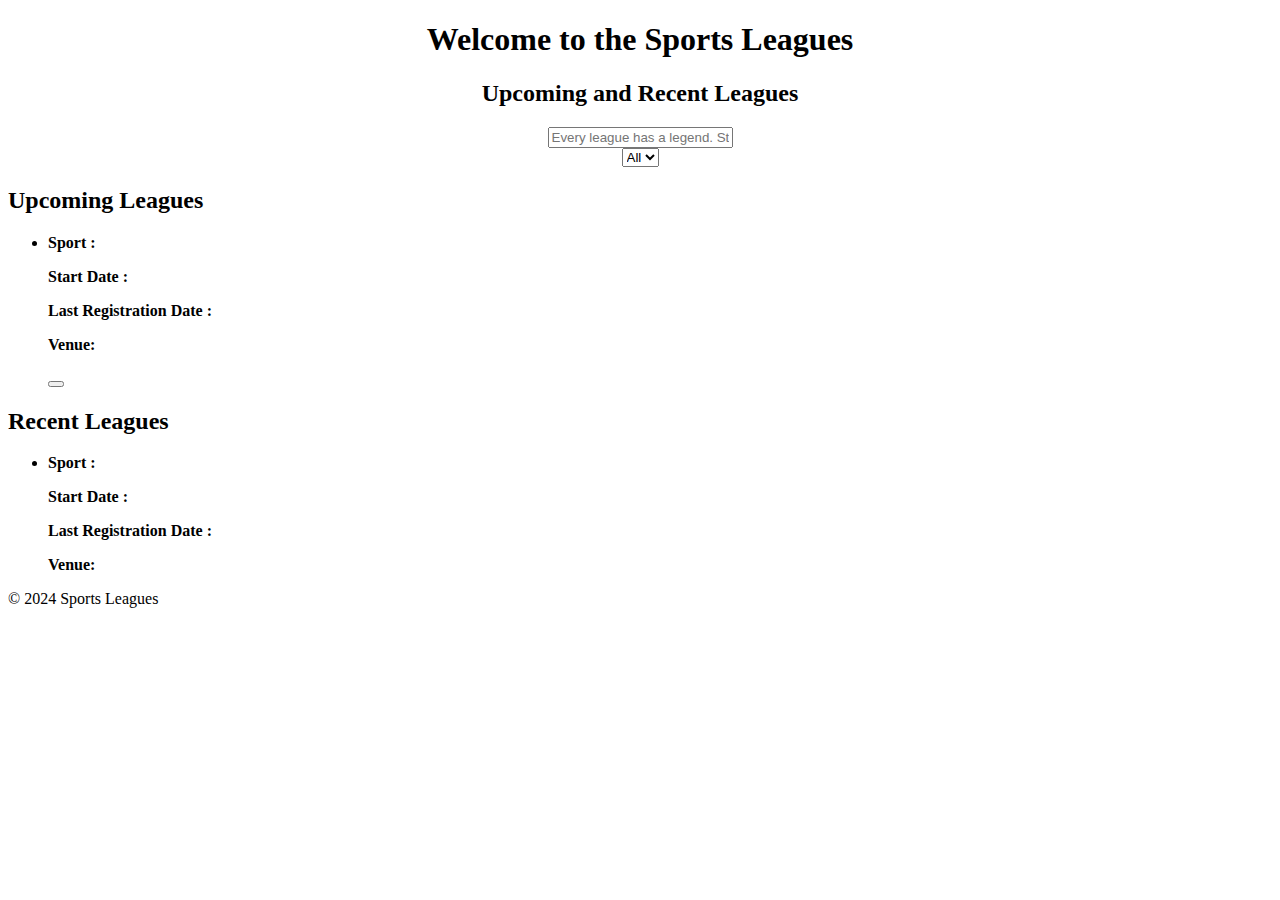
==== src/main/resources/templates/index.html @ ae657742 "Clean the code & seperate the styling into seperate stylesheet" ====
<!DOCTYPE html>
<html xmlns:th="http://www.thymeleaf.org">
<head>
    <meta charset="UTF-8">
    <meta name="viewport" content="width=device-width, initial-scale=1.0">
    <title>Leagues</title>
    <th:block th:replace="fragments/fonts :: font-links"></th:block>
    <th:block th:replace="fragments/styles :: style-links"></th:block>
    <link rel="stylesheet" th:href="@{/css/header.css}">
    <link rel="stylesheet" th:href="@{/css/index.css}">
</head>
<body>

<header th:include="fragments/header :: header">
</header>

<div id="toast-container" class="toast-container"></div>

<div style="text-align: center">
    <h1>Welcome to the Sports Leagues</h1>
    <h2>Upcoming and Recent Leagues</h2>
    <input type="text" id="search-bar" placeholder="Every league has a legend. Start your search!">
<br>
        <select id="sportFilter" class="filter">
            <option value="">All</option>
            <option th:each="sport : ${sports}" th:value="${sport}" th:text="${sport}"></option>
      <!--  <option value="Table Tennis">Table Tennis</option>
        <option value="Darts">Darts</option>
        <option value="Pool">Pool</option>-->
    </select>
</div>

<div class="container">
    <section>
        <h2>Upcoming Leagues</h2>
        <ul class="league-list">
            <li onclick th:each="league : ${upcomingLeagues}" class="league-item" th:data-sport="${league.sports}">
                <h3 th:text="${league.name}"></h3>
                <p><strong>Sport :</strong> <span th:text="${league.sports}"></span></p>
                <p><strong>Start Date :</strong>
                    <span th:text="${#temporals.format(league.schedule, 'yyyy-MM-dd HH:mm')}"></span>
                </p>
                <p><strong>Last Registration Date :</strong>
                    <span th:text="${#temporals.format(league.lastRegistrationDate, 'yyyy-MM-dd HH:mm')}"></span>
                </p>
                <p><strong>Venue:</strong> <span th:text="${league.venue != null ? league.venue : 'TBD'}" class="venue"></span></p>
<!--                <p th:text="${league.id}"></p>-->
<!--                <p th:text="${joinedLeagues}"></p>-->
                <button class="join-league-btn button"
                        th:data-joined-leagues="${joinedLeagues}"
                        th:text="#{${joinedLeagues.contains(league.id) ? 'Joined' : 'Join the league'}}"
                       th:data-league-id="${league.id}"
                       type="button" ></button>
            </li>

        </ul>

    </section>

    <section>
        <h2>Recent Leagues</h2>
        <ul class="league-list">
            <li th:each="league : ${recentLeagues}" class="league-item" th:data-sport="${league.sports}">
                <h3 th:text="${league.name}"></h3>
                <p><strong>Sport :</strong> <span th:text="${league.sports}"></span></p>
                <p><strong>Start Date :</strong>
                    <span th:text="${#temporals.format(league.schedule, 'yyyy-MM-dd HH:mm')}"></span>
                </p>
                <p><strong>Last Registration Date :</strong>
                    <span th:text="${#temporals.format(league.lastRegistrationDate, 'yyyy-MM-dd HH:mm')}"></span>
                </p>
                <p><strong>Venue:</strong> <span th:text="${league.venue != null ? league.venue : 'TBD'}" class="venue"></span></p>
            </li>
        </ul>
    </section>

</div>

<footer class="footer">
    <p>&copy; 2024 Sports Leagues</p>
</footer>

<script>
    document.addEventListener('DOMContentLoaded', () => {
        const userId = [[${userId}]]; // Ensure that 'userId' is passed properly from the backend
        const searchBar = document.getElementById("search-bar");
        const sportFilter = document.getElementById("sportFilter");

        const filterLeagues = () => {
            const searchFilter = searchBar.value.toLowerCase();
            const selectedSport = sportFilter.value.toLowerCase();

            document.querySelectorAll(".league-item").forEach((item) => {
                const name = item.querySelector("h3").textContent.toLowerCase();
                const sport = item.getAttribute("data-sport").toLowerCase();

                const matchesSearch = name.includes(searchFilter);
                const matchesSport = selectedSport === "" || sport.includes(selectedSport);

                item.style.display = matchesSearch && matchesSport ? "block" : "none";
            });
        };

        function showToast(message, type = "success") {
            const toastContainer = document.getElementById("toast-container");

            const toast = document.createElement("div");
            toast.className = `toast ${type}`;
            toast.textContent = message;

            toastContainer.appendChild(toast);

            setTimeout(() => {
                toast.classList.add("hidden");
                setTimeout(() => {
                    toast.remove();
                }, 300);
            }, 3000);
        }
        document.querySelectorAll(".join-league-btn").forEach((button) => {
            const joinedLeagues = button.getAttribute("data-joined-leagues");
            const leagueId = button.getAttribute("data-league-id");

            if (joinedLeagues.includes(leagueId)) {
                button.innerHTML = "Joined";
                button.disabled = true;
            } else {
                button.innerHTML = "Join the League";
                button.disabled = false;
            }

            button.addEventListener("click", () => {
                console.log("Button state: " + button.textContent);

                fetch("/register?userId=" + userId + "&leagueId=" + leagueId, {
                    method: "GET", // Need to learn on why post mapping didn't work
                    headers: {
                        "Content-Type": "application/x-www-form-urlencoded"
                    }
                })
                    .then(async response => {
                        if (response.ok) {
                            return await response.text();
                        } else {
                            const errorMessage = await response.text(); // Parse error message from the server
                            throw new Error(errorMessage);
                        }
                    })
                    .then(() => {
                        button.innerHTML = "Joined";
                        button.disabled = true;
                        showToast("Successfully joined the league", "success")

                    })
                    .catch(error => {
                        console.error(error);
                        showToast(error.message, "error")
                    });
            });
        });
        document.querySelectorAll(".league-item").forEach((item) => {
            const leagueId = item.querySelector(".join-league-btn").getAttribute("data-league-id");

            // Add click event listener to each league item
            item.addEventListener("click", (event) => {
                // Ignore clicks on the "Join" button within the item
                if (event.target.tagName.toLowerCase() !== "button") {
                    // Navigate to the league page
                    window.location.href = `/match?leagueId=${leagueId}`;

                }
            });
        });



        searchBar.addEventListener("input", filterLeagues);
        sportFilter.addEventListener("change", filterLeagues);
    });

</script>



</body>
</html>
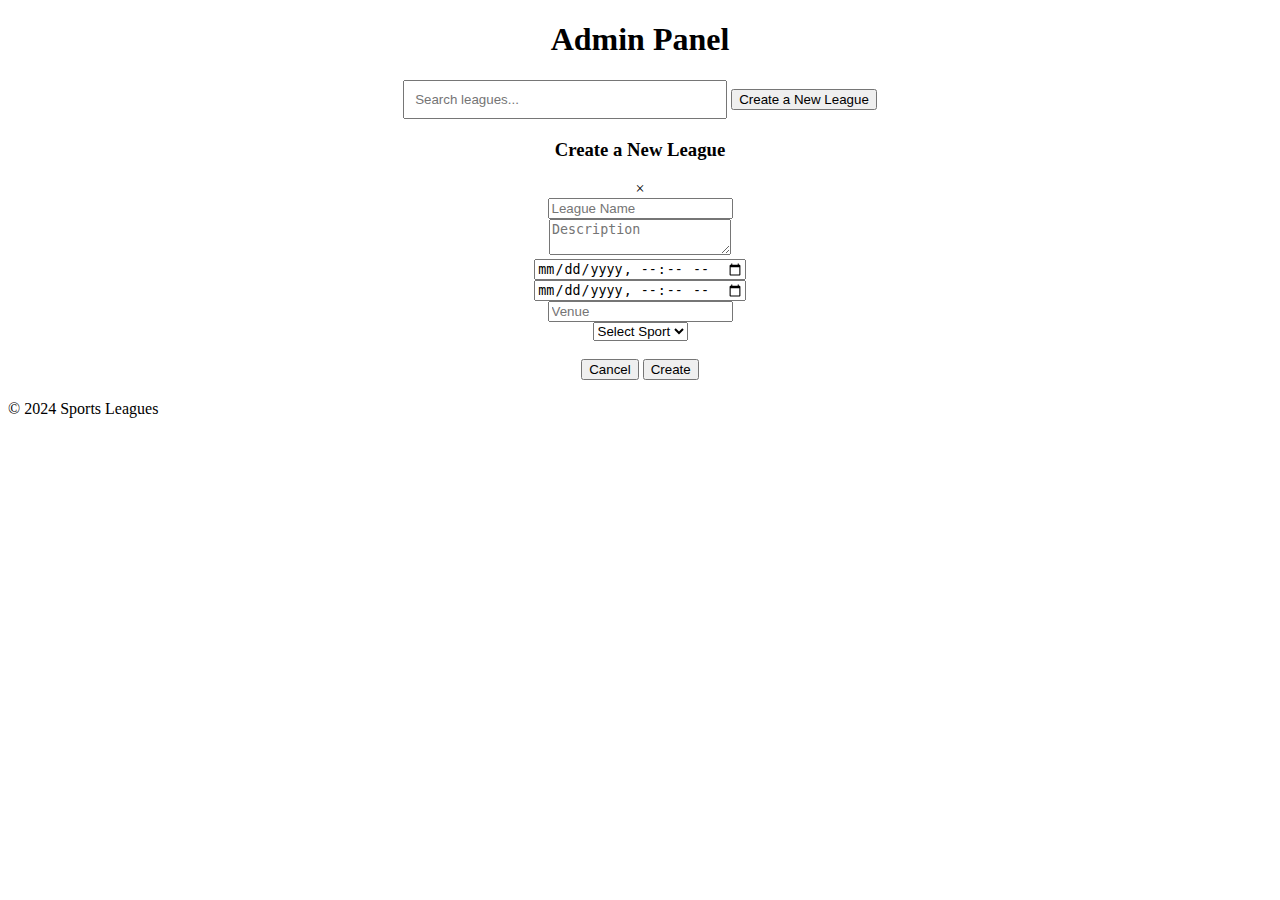
==== commit 8b69d83a: "Add create new league modal" ====
--- a/src/main/resources/templates/index.html
+++ b/src/main/resources/templates/index.html
@@ -3,77 +3,64 @@
 <head>
     <meta charset="UTF-8">
     <meta name="viewport" content="width=device-width, initial-scale=1.0">
-    <title>Leagues</title>
+    <title>Admin Panel - Sports Leagues</title>
     <th:block th:replace="fragments/fonts :: font-links"></th:block>
     <th:block th:replace="fragments/styles :: style-links"></th:block>
-    <link rel="stylesheet" th:href="@{/css/header.css}">
-    <link rel="stylesheet" th:href="@{/css/index.css}">
+    <link rel="stylesheet" th:href="@{/css/admin.css}">
+    <style>
+        /* Modal Styles */
+
+    </style>
 </head>
 <body>
 
-<header th:include="fragments/header :: header">
-</header>
+<header th:include="fragments/header :: header"></header>
 
-<div id="toast-container" class="toast-container"></div>
+<div style="margin: 20px auto; text-align: center;">
+    <h1>Admin Panel</h1>
 
-<div style="text-align: center">
-    <h1>Welcome to the Sports Leagues</h1>
-    <h2>Upcoming and Recent Leagues</h2>
-    <input type="text" id="search-bar" placeholder="Every league has a legend. Start your search!">
-<br>
-        <select id="sportFilter" class="filter">
-            <option value="">All</option>
-            <option th:each="sport : ${sports}" th:value="${sport}" th:text="${sport}"></option>
-      <!--  <option value="Table Tennis">Table Tennis</option>
-        <option value="Darts">Darts</option>
-        <option value="Pool">Pool</option>-->
-    </select>
-</div>
+    <!-- Search Input and Create Button -->
+    <div style="margin-bottom: 20px;">
+        <input type="text" placeholder="Search leagues..." style="width: 300px; padding: 10px;">
+        <button id="openModalBtn" class="button button-primary">Create a New League</button>
+    </div>
 
-<div class="container">
-    <section>
-        <h2>Upcoming Leagues</h2>
-        <ul class="league-list">
-            <li onclick th:each="league : ${upcomingLeagues}" class="league-item" th:data-sport="${league.sports}">
-                <h3 th:text="${league.name}"></h3>
-                <p><strong>Sport :</strong> <span th:text="${league.sports}"></span></p>
-                <p><strong>Start Date :</strong>
-                    <span th:text="${#temporals.format(league.schedule, 'yyyy-MM-dd HH:mm')}"></span>
-                </p>
-                <p><strong>Last Registration Date :</strong>
-                    <span th:text="${#temporals.format(league.lastRegistrationDate, 'yyyy-MM-dd HH:mm')}"></span>
-                </p>
-                <p><strong>Venue:</strong> <span th:text="${league.venue != null ? league.venue : 'TBD'}" class="venue"></span></p>
-<!--                <p th:text="${league.id}"></p>-->
-<!--                <p th:text="${joinedLeagues}"></p>-->
-                <button class="join-league-btn button"
-                        th:data-joined-leagues="${joinedLeagues}"
-                        th:text="#{${joinedLeagues.contains(league.id) ? 'Joined' : 'Join the league'}}"
-                       th:data-league-id="${league.id}"
-                       type="button" ></button>
-            </li>
-
-        </ul>
-
-    </section>
-
-    <section>
-        <h2>Recent Leagues</h2>
-        <ul class="league-list">
-            <li th:each="league : ${recentLeagues}" class="league-item" th:data-sport="${league.sports}">
-                <h3 th:text="${league.name}"></h3>
-                <p><strong>Sport :</strong> <span th:text="${league.sports}"></span></p>
-                <p><strong>Start Date :</strong>
-                    <span th:text="${#temporals.format(league.schedule, 'yyyy-MM-dd HH:mm')}"></span>
-                </p>
-                <p><strong>Last Registration Date :</strong>
-                    <span th:text="${#temporals.format(league.lastRegistrationDate, 'yyyy-MM-dd HH:mm')}"></span>
-                </p>
-                <p><strong>Venue:</strong> <span th:text="${league.venue != null ? league.venue : 'TBD'}" class="venue"></span></p>
-            </li>
-        </ul>
-    </section>
-
+    <!-- Modal for League Creation -->
+    <div id="createLeagueModal" class="modal">
+        <div class="modal-content">
+            <div class="modal-header">
+                <h3>Create a New League</h3>
+                <span class="close" id="closeModalBtn">&times;</span>
+            </div>
+            <form action="/leagues/create" method="post" id="modal-create-league-form" novalidate>
+                <input type="text" name="name" id="modal-name" placeholder="League Name" required>
+                <span id="modal-nameError" class="error-message"></span>
+                <br>
+                <textarea name="description" id="modal-description" placeholder="Description" required></textarea>
+                <span id="modal-descriptionError" class="error-message"></span>
+                <br>
+                <input type="datetime-local" name="startDate" id="modal-startDate" required>
+                <span id="modal-startDateError" class="error-message"></span>
+                <br>
+                <input type="datetime-local" name="lastRegistrationDate" id="modal-lastRegistrationDate" required>
+                <span id="modal-lastRegistrationDateError" class="error-message"></span>
+                <br>
+                <input type="text" name="venue" id="modal-venue" placeholder="Venue" required>
+                <span id="modal-venueError" class="error-message"></span>
+                <br>
+                <select name="sports" id="modal-sports" required>
+                    <option value="">Select Sport</option>
+                    <option th:each="sport : ${sports}" th:value="${sport}" th:text="${sport}"></option>
+                </select>
+                <span id="modal-sportsError" class="error-message"></span>
+                <br><br>
+                <div class="modal-footer">
+                    <button type="button" id="closeModalBtnFooter" class="button button-danger">Cancel</button>
+                    <button type="submit" class="button button-primary">Create</button>
+                </div>
+            </form>
+        </div>
+    </div>
 </div>
 
 <footer class="footer">
@@ -81,106 +68,56 @@
 </footer>
 
 <script>
-    document.addEventListener('DOMContentLoaded', () => {
-        const userId = [[${userId}]]; // Ensure that 'userId' is passed properly from the backend
-        const searchBar = document.getElementById("search-bar");
-        const sportFilter = document.getElementById("sportFilter");
+    document.addEventListener("DOMContentLoaded", () => {
+        // Modal logic
+        const modal = document.getElementById("createLeagueModal");
+        const openModalBtn = document.getElementById("openModalBtn");
+        const closeModalBtns = [document.getElementById("closeModalBtn"), document.getElementById("closeModalBtnFooter")];
 
-        const filterLeagues = () => {
-            const searchFilter = searchBar.value.toLowerCase();
-            const selectedSport = sportFilter.value.toLowerCase();
+        // Open modal
+        openModalBtn.addEventListener("click", () => {
+            modal.style.display = "block";
+        });
 
-            document.querySelectorAll(".league-item").forEach((item) => {
-                const name = item.querySelector("h3").textContent.toLowerCase();
-                const sport = item.getAttribute("data-sport").toLowerCase();
-
-                const matchesSearch = name.includes(searchFilter);
-                const matchesSport = selectedSport === "" || sport.includes(selectedSport);
-
-                item.style.display = matchesSearch && matchesSport ? "block" : "none";
-            });
-        };
-
-        function showToast(message, type = "success") {
-            const toastContainer = document.getElementById("toast-container");
-
-            const toast = document.createElement("div");
-            toast.className = `toast ${type}`;
-            toast.textContent = message;
-
-            toastContainer.appendChild(toast);
-
-            setTimeout(() => {
-                toast.classList.add("hidden");
-                setTimeout(() => {
-                    toast.remove();
-                }, 300);
-            }, 3000);
-        }
-        document.querySelectorAll(".join-league-btn").forEach((button) => {
-            const joinedLeagues = button.getAttribute("data-joined-leagues");
-            const leagueId = button.getAttribute("data-league-id");
-
-            if (joinedLeagues.includes(leagueId)) {
-                button.innerHTML = "Joined";
-                button.disabled = true;
-            } else {
-                button.innerHTML = "Join the League";
-                button.disabled = false;
-            }
-
-            button.addEventListener("click", () => {
-                console.log("Button state: " + button.textContent);
-
-                fetch("/register?userId=" + userId + "&leagueId=" + leagueId, {
-                    method: "GET", // Need to learn on why post mapping didn't work
-                    headers: {
-                        "Content-Type": "application/x-www-form-urlencoded"
-                    }
-                })
-                    .then(async response => {
-                        if (response.ok) {
-                            return await response.text();
-                        } else {
-                            const errorMessage = await response.text(); // Parse error message from the server
-                            throw new Error(errorMessage);
-                        }
-                    })
-                    .then(() => {
-                        button.innerHTML = "Joined";
-                        button.disabled = true;
-                        showToast("Successfully joined the league", "success")
-
-                    })
-                    .catch(error => {
-                        console.error(error);
-                        showToast(error.message, "error")
-                    });
-            });
-        });
-        document.querySelectorAll(".league-item").forEach((item) => {
-            const leagueId = item.querySelector(".join-league-btn").getAttribute("data-league-id");
-
-            // Add click event listener to each league item
-            item.addEventListener("click", (event) => {
-                // Ignore clicks on the "Join" button within the item
-                if (event.target.tagName.toLowerCase() !== "button") {
-                    // Navigate to the league page
-                    window.location.href = `/match?leagueId=${leagueId}`;
-
-                }
+        // Close modal
+        closeModalBtns.forEach(btn => {
+            btn.addEventListener("click", () => {
+                modal.style.display = "none";
             });
         });
 
+        // Close modal when clicking outside content
+        window.addEventListener("click", (event) => {
+            if (event.target === modal) {
+                modal.style.display = "none";
+            }
+        });
 
+        // Client-side validation for the modal form
+        const modalForm = document.getElementById("modal-create-league-form");
+        const modalFields = ["modal-name", "modal-description", "modal-startDate", "modal-lastRegistrationDate", "modal-venue", "modal-sports"];
 
-        searchBar.addEventListener("input", filterLeagues);
-        sportFilter.addEventListener("change", filterLeagues);
+        modalForm.addEventListener("submit", (event) => {
+            let valid = true;
+
+            modalFields.forEach((field) => {
+                const input = document.getElementById(field);
+                const error = document.getElementById(`${field}Error`);
+
+                if (!input.value.trim()) {
+                    error.textContent = `${field.replace(/modal-/, '').replace(/([A-Z])/g, ' $1')} is required.`;
+                    valid = false;
+                } else {
+                    error.textContent = "";
+                }
+            });
+
+            if (!valid) {
+                event.preventDefault();
+            }
+        });
     });
-
 </script>
-
-
 
 </body>
 </html>
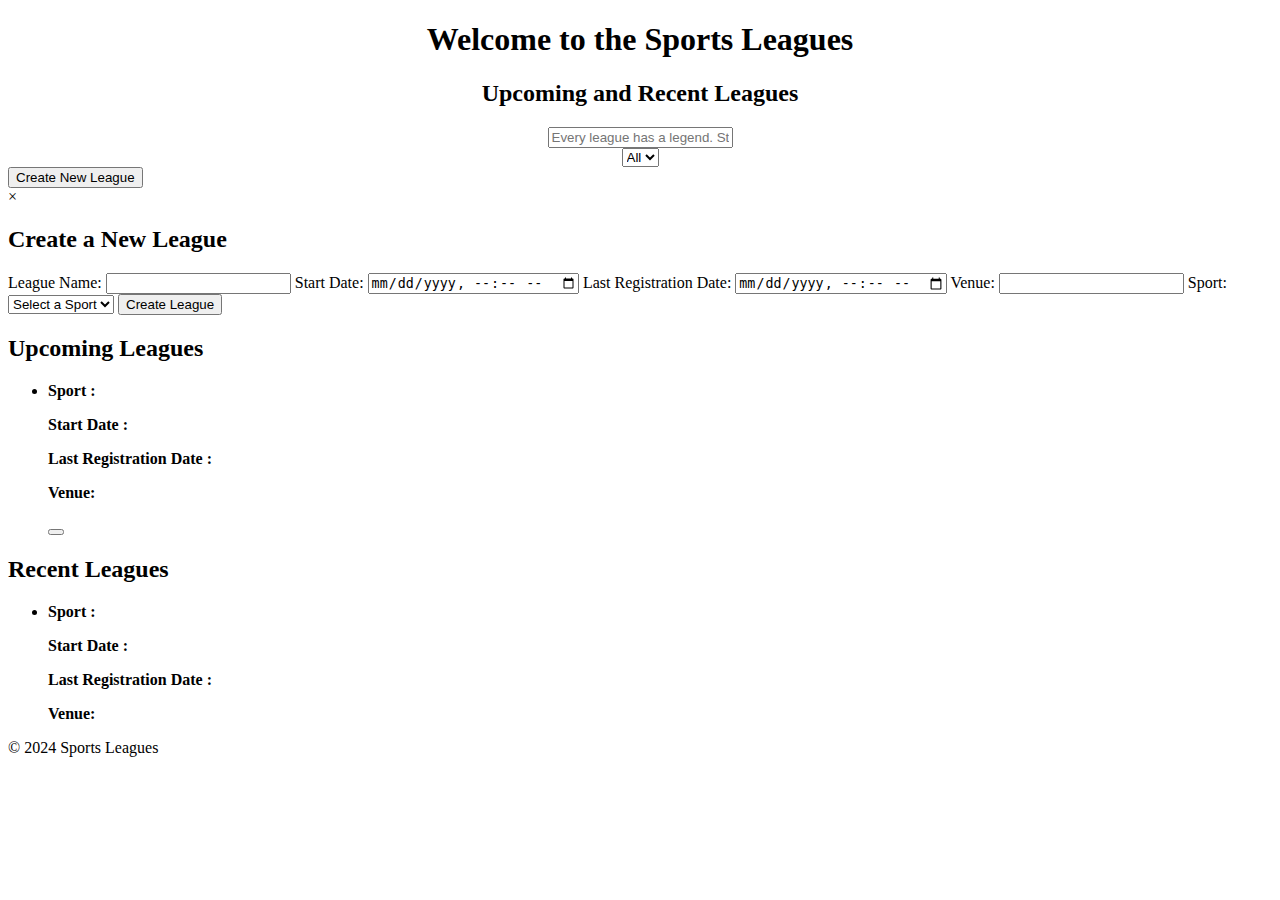
==== commit 3def3194: "Add create league feature" ====
--- a/src/main/resources/templates/index.html
+++ b/src/main/resources/templates/index.html
@@ -3,64 +3,107 @@
 <head>
     <meta charset="UTF-8">
     <meta name="viewport" content="width=device-width, initial-scale=1.0">
-    <title>Admin Panel - Sports Leagues</title>
+    <title>Leagues</title>
     <th:block th:replace="fragments/fonts :: font-links"></th:block>
     <th:block th:replace="fragments/styles :: style-links"></th:block>
-    <link rel="stylesheet" th:href="@{/css/admin.css}">
-    <style>
-        /* Modal Styles */
-
-    </style>
+    <link rel="stylesheet" th:href="@{/css/header.css}">
+    <link rel="stylesheet" th:href="@{/css/index.css}">
 </head>
 <body>
 
-<header th:include="fragments/header :: header"></header>
-
-<div style="margin: 20px auto; text-align: center;">
-    <h1>Admin Panel</h1>
-
-    <!-- Search Input and Create Button -->
-    <div style="margin-bottom: 20px;">
-        <input type="text" placeholder="Search leagues..." style="width: 300px; padding: 10px;">
-        <button id="openModalBtn" class="button button-primary">Create a New League</button>
+<header th:include="fragments/header :: header">
+</header>
+
+<div id="toast-container" class="toast-container"></div>
+
+<div style="text-align: center">
+    <h1>Welcome to the Sports Leagues</h1>
+    <h2>Upcoming and Recent Leagues</h2>
+    <input type="text" id="search-bar" placeholder="Every league has a legend. Start your search!">
+    <br>
+    <select id="sportFilter" class="filter">
+        <option value="">All</option>
+        <option th:each="sport : ${sports}" th:value="${sport}" th:text="${sport}"></option>
+        <!--  <option value="Table Tennis">Table Tennis</option>
+          <option value="Darts">Darts</option>
+          <option value="Pool">Pool</option>-->
+    </select>
+</div>
+
+<button id="create-league-btn" class="button">Create New League</button>
+
+<div id="create-league-modal" class="modal hidden">
+    <div class="modal-content">
+        <span class="close-button">&times;</span>
+        <h2>Create a New League</h2>
+        <form th:action="@{/create}" th:method="post" id="create-league-form">
+            <label for="league-name">League Name:</label>
+            <input type="text" id="league-name" name="name" required>
+
+            <label for="league-start-date">Start Date:</label>
+            <input type="datetime-local" id="league-start-date" name="startDate" required>
+
+            <label for="league-registration-date">Last Registration Date:</label>
+            <input type="datetime-local" id="league-registration-date" name="lastRegistrationDate" required>
+
+            <label for="league-venue">Venue:</label>
+            <input type="text" id="league-venue" name="venue" required>
+
+            <label for="league-sport">Sport:</label>
+            <select id="league-sport" name="sport" required>
+                <option value="">Select a Sport</option>
+                <option th:each="sport : ${sports}" th:value="${sport}" th:text="${sport}"></option>
+            </select>
+
+            <button type="submit" class="button">Create League</button>
+        </form>
     </div>
-
-    <!-- Modal for League Creation -->
-    <div id="createLeagueModal" class="modal">
-        <div class="modal-content">
-            <div class="modal-header">
-                <h3>Create a New League</h3>
-                <span class="close" id="closeModalBtn">&times;</span>
-            </div>
-            <form action="/leagues/create" method="post" id="modal-create-league-form" novalidate>
-                <input type="text" name="name" id="modal-name" placeholder="League Name" required>
-                <span id="modal-nameError" class="error-message"></span>
-                <br>
-                <textarea name="description" id="modal-description" placeholder="Description" required></textarea>
-                <span id="modal-descriptionError" class="error-message"></span>
-                <br>
-                <input type="datetime-local" name="startDate" id="modal-startDate" required>
-                <span id="modal-startDateError" class="error-message"></span>
-                <br>
-                <input type="datetime-local" name="lastRegistrationDate" id="modal-lastRegistrationDate" required>
-                <span id="modal-lastRegistrationDateError" class="error-message"></span>
-                <br>
-                <input type="text" name="venue" id="modal-venue" placeholder="Venue" required>
-                <span id="modal-venueError" class="error-message"></span>
-                <br>
-                <select name="sports" id="modal-sports" required>
-                    <option value="">Select Sport</option>
-                    <option th:each="sport : ${sports}" th:value="${sport}" th:text="${sport}"></option>
-                </select>
-                <span id="modal-sportsError" class="error-message"></span>
-                <br><br>
-                <div class="modal-footer">
-                    <button type="button" id="closeModalBtnFooter" class="button button-danger">Cancel</button>
-                    <button type="submit" class="button button-primary">Create</button>
-                </div>
-            </form>
-        </div>
-    </div>
+</div>
+
+<div class="container">
+    <section>
+        <h2>Upcoming Leagues</h2>
+        <ul class="league-list">
+            <li onclick th:each="league : ${upcomingLeagues}" class="league-item" th:data-sport="${league.sports}">
+                <h3 th:text="${league.name}"></h3>
+                <p><strong>Sport :</strong> <span th:text="${league.sports}"></span></p>
+                <p><strong>Start Date :</strong>
+                    <span th:text="${#temporals.format(league.schedule, 'yyyy-MM-dd HH:mm')}"></span>
+                </p>
+                <p><strong>Last Registration Date :</strong>
+                    <span th:text="${#temporals.format(league.lastRegistrationDate, 'yyyy-MM-dd HH:mm')}"></span>
+                </p>
+                <p><strong>Venue:</strong> <span th:text="${league.venue != null ? league.venue : 'TBD'}" class="venue"></span></p>
+                <!--                <p th:text="${league.id}"></p>-->
+                <!--                <p th:text="${joinedLeagues}"></p>-->
+                <button class="join-league-btn button"
+                        th:data-joined-leagues="${joinedLeagues}"
+                        th:text="#{${joinedLeagues.contains(league.id) ? 'Joined' : 'Join the league'}}"
+                        th:data-league-id="${league.id}"
+                        type="button" ></button>
+            </li>
+
+        </ul>
+
+    </section>
+
+    <section>
+        <h2>Recent Leagues</h2>
+        <ul class="league-list">
+            <li th:each="league : ${recentLeagues}" class="league-item" th:data-sport="${league.sports}">
+                <h3 th:text="${league.name}"></h3>
+                <p><strong>Sport :</strong> <span th:text="${league.sports}"></span></p>
+                <p><strong>Start Date :</strong>
+                    <span th:text="${#temporals.format(league.schedule, 'yyyy-MM-dd HH:mm')}"></span>
+                </p>
+                <p><strong>Last Registration Date :</strong>
+                    <span th:text="${#temporals.format(league.lastRegistrationDate, 'yyyy-MM-dd HH:mm')}"></span>
+                </p>
+                <p><strong>Venue:</strong> <span th:text="${league.venue != null ? league.venue : 'TBD'}" class="venue"></span></p>
+            </li>
+        </ul>
+    </section>
+
 </div>
 
 <footer class="footer">
@@ -68,56 +111,152 @@
 </footer>
 
 <script>
-    document.addEventListener("DOMContentLoaded", () => {
-        // Modal logic
-        const modal = document.getElementById("createLeagueModal");
-        const openModalBtn = document.getElementById("openModalBtn");
-        const closeModalBtns = [document.getElementById("closeModalBtn"), document.getElementById("closeModalBtnFooter")];
-
-        // Open modal
-        openModalBtn.addEventListener("click", () => {
-            modal.style.display = "block";
-        });
-
-        // Close modal
-        closeModalBtns.forEach(btn => {
-            btn.addEventListener("click", () => {
-                modal.style.display = "none";
+    document.addEventListener('DOMContentLoaded', () => {
+        const userId = [[${userId}]]; // Ensure that 'userId' is passed properly from the backend
+        const searchBar = document.getElementById("search-bar");
+        const sportFilter = document.getElementById("sportFilter");
+        const modal = document.getElementById('create-league-modal');
+        const openModalButton = document.getElementById('create-league-btn');
+        const closeModalButton = document.querySelector('.close-button');
+        const createLeagueForm = document.getElementById('create-league-form');
+        const filterLeagues = () => {
+            const searchFilter = searchBar.value.toLowerCase();
+            const selectedSport = sportFilter.value.toLowerCase();
+
+            document.querySelectorAll(".league-item").forEach((item) => {
+                const name = item.querySelector("h3").textContent.toLowerCase();
+                const sport = item.getAttribute("data-sport").toLowerCase();
+
+                const matchesSearch = name.includes(searchFilter);
+                const matchesSport = selectedSport === "" || sport.includes(selectedSport);
+
+                item.style.display = matchesSearch && matchesSport ? "block" : "none";
             });
-        });
-
-        // Close modal when clicking outside content
-        window.addEventListener("click", (event) => {
-            if (event.target === modal) {
-                modal.style.display = "none";
+        };
+
+        createLeagueForm.addEventListener('submit', (e) => {
+            e.preventDefault();
+
+            const formData = new FormData(createLeagueForm);
+
+            fetch('/create', {
+                method: 'POST',
+                body: new URLSearchParams(formData),
+                headers: {
+                    'Content-Type': 'application/x-www-form-urlencoded'
+                }
+            })
+                .then(async response => {
+                    if (response.ok) {
+                        createLeagueForm.reset();
+                        showToast("Successfully created a new league.", "success");
+                        setTimeout(() => {
+                            window.location.reload();
+                        }, 1000)
+                        modal.classList.remove('show');
+                    } else {
+                        const errorMessage = await response.text();
+                        console.log(errorMessage)
+                    }
+                })
+
+                .catch(error => {
+                    showToast(error.message, "error")
+                });
+        });
+
+
+
+
+        function showToast(message, type = "success") {
+            const toastContainer = document.getElementById("toast-container");
+
+            const toast = document.createElement("div");
+            toast.className = `toast ${type}`;
+            toast.textContent = message;
+
+            toastContainer.appendChild(toast);
+
+            setTimeout(() => {
+                toast.classList.add("hidden");
+                setTimeout(() => {
+                    toast.remove();
+                }, 300);
+            }, 3000);
+        }
+        document.querySelectorAll(".join-league-btn").forEach((button) => {
+            const joinedLeagues = button.getAttribute("data-joined-leagues");
+            const leagueId = button.getAttribute("data-league-id");
+
+            if (joinedLeagues.includes(leagueId)) {
+                button.innerHTML = "Joined";
+                button.disabled = true;
+            } else {
+                button.innerHTML = "Join the League";
+                button.disabled = false;
             }
-        });
-
-        // Client-side validation for the modal form
-        const modalForm = document.getElementById("modal-create-league-form");
-        const modalFields = ["modal-name", "modal-description", "modal-startDate", "modal-lastRegistrationDate", "modal-venue", "modal-sports"];
-
-        modalForm.addEventListener("submit", (event) => {
-            let valid = true;
-
-            modalFields.forEach((field) => {
-                const input = document.getElementById(field);
-                const error = document.getElementById(`${field}Error`);
-
-                if (!input.value.trim()) {
-                    error.textContent = `${field.replace(/modal-/, '').replace(/([A-Z])/g, ' $1')} is required.`;
-                    valid = false;
-                } else {
-                    error.textContent = "";
+
+            button.addEventListener("click", () => {
+
+                fetch("/register?userId=" + userId + "&leagueId=" + leagueId, {
+                    method: "GET", // Need to learn on why post mapping didn't work
+                    headers: {
+                        "Content-Type": "application/x-www-form-urlencoded"
+                    }
+                })
+                    .then(async response => {
+                        if (response.ok) {
+                            return await response.text();
+                        } else {
+                            const errorMessage = await response.text(); // Parse error message from the server
+                            throw new Error(errorMessage);
+                        }
+                    })
+                    .then(() => {
+                        button.innerHTML = "Joined";
+                        button.disabled = true;
+                        showToast("Successfully joined the league", "success")
+
+                    })
+                    .catch(error => {
+                        console.error(error);
+                        showToast(error.message, "error")
+                    });
+            });
+        });
+        document.querySelectorAll(".league-item").forEach((item) => {
+            const leagueId = item.querySelector(".join-league-btn").getAttribute("data-league-id");
+
+            item.addEventListener("click", (event) => {
+                if (event.target.tagName.toLowerCase() !== "button") {
+                    window.location.href = `/match?leagueId=${leagueId}`;
+
                 }
             });
-
-            if (!valid) {
-                event.preventDefault();
+        });
+
+        openModalButton.addEventListener('click', () => {
+            modal.classList.add('show');
+        });
+
+        closeModalButton.addEventListener('click', () => {
+            modal.classList.remove('show');
+        });
+
+        window.addEventListener('click', (e) => {
+            if (e.target === modal) {
+                modal.classList.remove('show');
             }
         });
+
+        searchBar.addEventListener("input", filterLeagues);
+        sportFilter.addEventListener("change", filterLeagues);
     });
+
 </script>
+
+
 
 </body>
 </html>
+
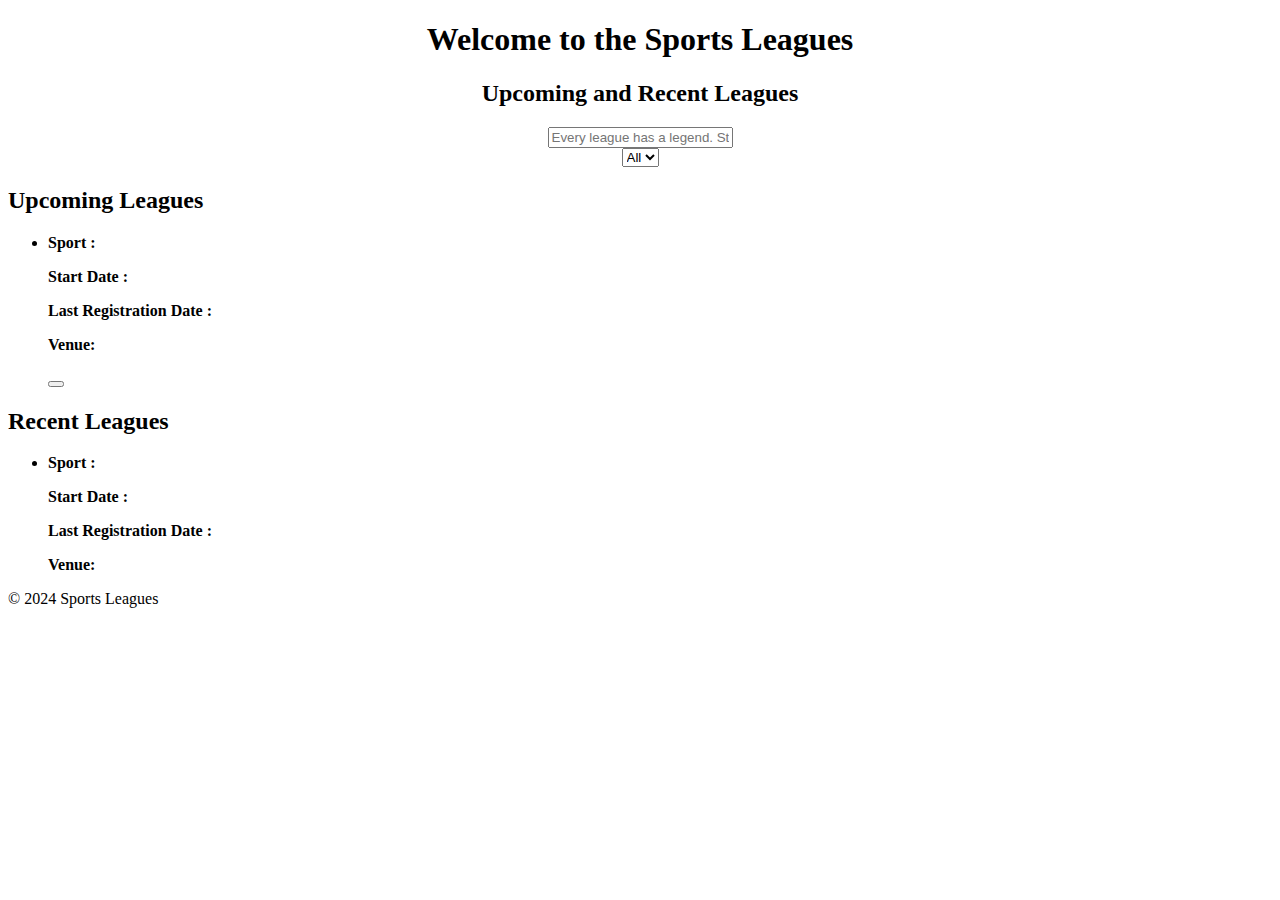
==== commit ffd9bc85: "Fixed merge conflicts and bugs" ====
--- a/src/main/resources/templates/index.html
+++ b/src/main/resources/templates/index.html
@@ -20,44 +20,14 @@
     <h1>Welcome to the Sports Leagues</h1>
     <h2>Upcoming and Recent Leagues</h2>
     <input type="text" id="search-bar" placeholder="Every league has a legend. Start your search!">
-    <br>
-    <select id="sportFilter" class="filter">
-        <option value="">All</option>
-        <option th:each="sport : ${sports}" th:value="${sport}" th:text="${sport}"></option>
-        <!--  <option value="Table Tennis">Table Tennis</option>
-          <option value="Darts">Darts</option>
-          <option value="Pool">Pool</option>-->
+<br>
+        <select id="sportFilter" class="filter">
+            <option value="">All</option>
+            <option th:each="sport : ${sports}" th:value="${sport}" th:text="${sport}"></option>
+      <!--  <option value="Table Tennis">Table Tennis</option>
+        <option value="Darts">Darts</option>
+        <option value="Pool">Pool</option>-->
     </select>
-</div>
-
-<button id="create-league-btn" class="button">Create New League</button>
-
-<div id="create-league-modal" class="modal hidden">
-    <div class="modal-content">
-        <span class="close-button">&times;</span>
-        <h2>Create a New League</h2>
-        <form th:action="@{/create}" th:method="post" id="create-league-form">
-            <label for="league-name">League Name:</label>
-            <input type="text" id="league-name" name="name" required>
-
-            <label for="league-start-date">Start Date:</label>
-            <input type="datetime-local" id="league-start-date" name="startDate" required>
-
-            <label for="league-registration-date">Last Registration Date:</label>
-            <input type="datetime-local" id="league-registration-date" name="lastRegistrationDate" required>
-
-            <label for="league-venue">Venue:</label>
-            <input type="text" id="league-venue" name="venue" required>
-
-            <label for="league-sport">Sport:</label>
-            <select id="league-sport" name="sport" required>
-                <option value="">Select a Sport</option>
-                <option th:each="sport : ${sports}" th:value="${sport}" th:text="${sport}"></option>
-            </select>
-
-            <button type="submit" class="button">Create League</button>
-        </form>
-    </div>
 </div>
 
 <div class="container">
@@ -74,13 +44,13 @@
                     <span th:text="${#temporals.format(league.lastRegistrationDate, 'yyyy-MM-dd HH:mm')}"></span>
                 </p>
                 <p><strong>Venue:</strong> <span th:text="${league.venue != null ? league.venue : 'TBD'}" class="venue"></span></p>
-                <!--                <p th:text="${league.id}"></p>-->
-                <!--                <p th:text="${joinedLeagues}"></p>-->
+<!--                <p th:text="${league.id}"></p>-->
+<!--                <p th:text="${joinedLeagues}"></p>-->
                 <button class="join-league-btn button"
                         th:data-joined-leagues="${joinedLeagues}"
                         th:text="#{${joinedLeagues.contains(league.id) ? 'Joined' : 'Join the league'}}"
-                        th:data-league-id="${league.id}"
-                        type="button" ></button>
+                       th:data-league-id="${league.id}"
+                       type="button" ></button>
             </li>
 
         </ul>
@@ -115,10 +85,7 @@
         const userId = [[${userId}]]; // Ensure that 'userId' is passed properly from the backend
         const searchBar = document.getElementById("search-bar");
         const sportFilter = document.getElementById("sportFilter");
-        const modal = document.getElementById('create-league-modal');
-        const openModalButton = document.getElementById('create-league-btn');
-        const closeModalButton = document.querySelector('.close-button');
-        const createLeagueForm = document.getElementById('create-league-form');
+
         const filterLeagues = () => {
             const searchFilter = searchBar.value.toLowerCase();
             const selectedSport = sportFilter.value.toLowerCase();
@@ -133,40 +100,6 @@
                 item.style.display = matchesSearch && matchesSport ? "block" : "none";
             });
         };
-
-        createLeagueForm.addEventListener('submit', (e) => {
-            e.preventDefault();
-
-            const formData = new FormData(createLeagueForm);
-
-            fetch('/create', {
-                method: 'POST',
-                body: new URLSearchParams(formData),
-                headers: {
-                    'Content-Type': 'application/x-www-form-urlencoded'
-                }
-            })
-                .then(async response => {
-                    if (response.ok) {
-                        createLeagueForm.reset();
-                        showToast("Successfully created a new league.", "success");
-                        setTimeout(() => {
-                            window.location.reload();
-                        }, 1000)
-                        modal.classList.remove('show');
-                    } else {
-                        const errorMessage = await response.text();
-                        console.log(errorMessage)
-                    }
-                })
-
-                .catch(error => {
-                    showToast(error.message, "error")
-                });
-        });
-
-
-
 
         function showToast(message, type = "success") {
             const toastContainer = document.getElementById("toast-container");
@@ -197,6 +130,7 @@
             }
 
             button.addEventListener("click", () => {
+                console.log("Button state: " + button.textContent);
 
                 fetch("/register?userId=" + userId + "&leagueId=" + leagueId, {
                     method: "GET", // Need to learn on why post mapping didn't work
@@ -227,27 +161,18 @@
         document.querySelectorAll(".league-item").forEach((item) => {
             const leagueId = item.querySelector(".join-league-btn").getAttribute("data-league-id");
 
+            // Add click event listener to each league item
             item.addEventListener("click", (event) => {
+                // Ignore clicks on the "Join" button within the item
                 if (event.target.tagName.toLowerCase() !== "button") {
+                    // Navigate to the league page
                     window.location.href = `/match?leagueId=${leagueId}`;
 
                 }
             });
         });
 
-        openModalButton.addEventListener('click', () => {
-            modal.classList.add('show');
-        });
 
-        closeModalButton.addEventListener('click', () => {
-            modal.classList.remove('show');
-        });
-
-        window.addEventListener('click', (e) => {
-            if (e.target === modal) {
-                modal.classList.remove('show');
-            }
-        });
 
         searchBar.addEventListener("input", filterLeagues);
         sportFilter.addEventListener("change", filterLeagues);
@@ -259,4 +184,3 @@
 
 </body>
 </html>
-
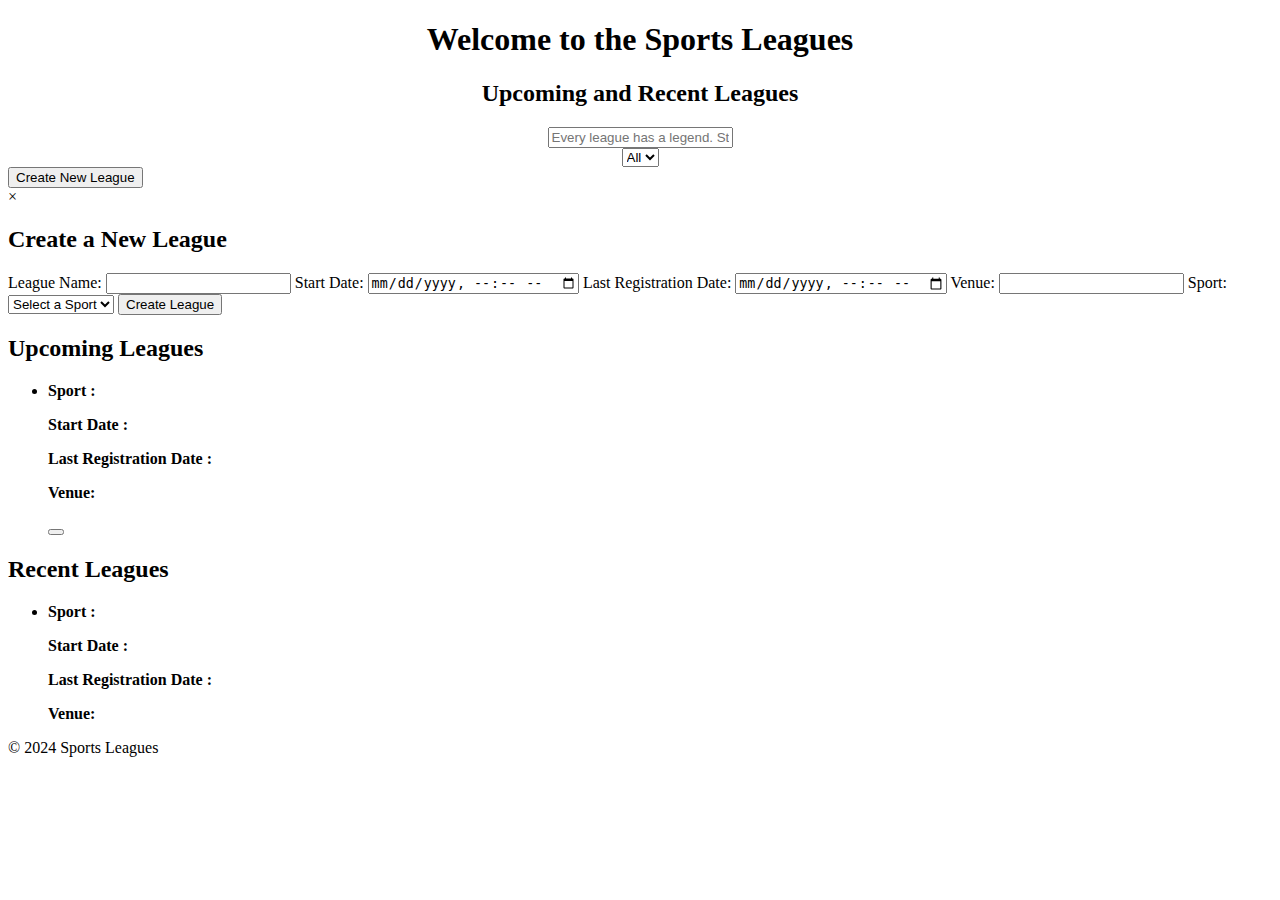
==== commit 18830990: "Add linking functionality to recent league matches" ====
--- a/src/main/resources/templates/index.html
+++ b/src/main/resources/templates/index.html
@@ -1,5 +1,7 @@
 <!DOCTYPE html>
-<html xmlns:th="http://www.thymeleaf.org">
+<html xmlns:th="http://www.thymeleaf.org"
+      xmlns:sec="https://www.thymeleaf.org/thymeleaf-extras-springsecurity6"
+      lang="en">
 <head>
     <meta charset="UTF-8">
     <meta name="viewport" content="width=device-width, initial-scale=1.0">
@@ -20,21 +22,51 @@
     <h1>Welcome to the Sports Leagues</h1>
     <h2>Upcoming and Recent Leagues</h2>
     <input type="text" id="search-bar" placeholder="Every league has a legend. Start your search!">
-<br>
-        <select id="sportFilter" class="filter">
-            <option value="">All</option>
-            <option th:each="sport : ${sports}" th:value="${sport}" th:text="${sport}"></option>
-      <!--  <option value="Table Tennis">Table Tennis</option>
-        <option value="Darts">Darts</option>
-        <option value="Pool">Pool</option>-->
+    <br>
+    <select id="sportFilter" class="filter">
+        <option value="">All</option>
+        <option th:each="sport : ${sports}" th:value="${sport}" th:text="${sport}"></option>
+        <!--  <option value="Table Tennis">Table Tennis</option>
+          <option value="Darts">Darts</option>
+          <option value="Pool">Pool</option>-->
     </select>
+</div>
+
+<button sec:authorize="hasRole('ROLE_ADMIN')" id="create-league-btn" class="button">Create New League</button>
+
+<div id="create-league-modal" class="modal hidden">
+    <div class="modal-content">
+        <span class="close-button">&times;</span>
+        <h2>Create a New League</h2>
+        <form th:action="@{/create}" th:method="post" id="create-league-form">
+            <label for="league-name">League Name:</label>
+            <input type="text" id="league-name" name="name" required>
+
+            <label for="league-start-date">Start Date:</label>
+            <input type="datetime-local" id="league-start-date" name="startDate" required>
+
+            <label for="league-registration-date">Last Registration Date:</label>
+            <input type="datetime-local" id="league-registration-date" name="lastRegistrationDate" required>
+
+            <label for="league-venue">Venue:</label>
+            <input type="text" id="league-venue" name="venue" required>
+
+            <label for="league-sport">Sport:</label>
+            <select id="league-sport" name="sport" required>
+                <option value="">Select a Sport</option>
+                <option th:each="sport : ${sports}" th:value="${sport}" th:text="${sport}"></option>
+            </select>
+
+            <button type="submit" class="button">Create League</button>
+        </form>
+    </div>
 </div>
 
 <div class="container">
     <section>
         <h2>Upcoming Leagues</h2>
         <ul class="league-list">
-            <li onclick th:each="league : ${upcomingLeagues}" class="league-item" th:data-sport="${league.sports}">
+            <li th:each="league : ${upcomingLeagues}" class="league-item" th:data-sport="${league.sports}" th:data-league-id="${league.id}">
                 <h3 th:text="${league.name}"></h3>
                 <p><strong>Sport :</strong> <span th:text="${league.sports}"></span></p>
                 <p><strong>Start Date :</strong>
@@ -44,13 +76,13 @@
                     <span th:text="${#temporals.format(league.lastRegistrationDate, 'yyyy-MM-dd HH:mm')}"></span>
                 </p>
                 <p><strong>Venue:</strong> <span th:text="${league.venue != null ? league.venue : 'TBD'}" class="venue"></span></p>
-<!--                <p th:text="${league.id}"></p>-->
-<!--                <p th:text="${joinedLeagues}"></p>-->
+                <!--                <p th:text="${league.id}"></p>-->
+                <!--                <p th:text="${joinedLeagues}"></p>-->
                 <button class="join-league-btn button"
                         th:data-joined-leagues="${joinedLeagues}"
                         th:text="#{${joinedLeagues.contains(league.id) ? 'Joined' : 'Join the league'}}"
-                       th:data-league-id="${league.id}"
-                       type="button" ></button>
+                        th:data-league-id="${league.id}"
+                        type="button" ></button>
             </li>
 
         </ul>
@@ -60,7 +92,7 @@
     <section>
         <h2>Recent Leagues</h2>
         <ul class="league-list">
-            <li th:each="league : ${recentLeagues}" class="league-item" th:data-sport="${league.sports}">
+            <li th:each="league : ${recentLeagues}" class="league-item" th:data-sport="${league.sports}" th:data-league-id="${league.id}">
                 <h3 th:text="${league.name}"></h3>
                 <p><strong>Sport :</strong> <span th:text="${league.sports}"></span></p>
                 <p><strong>Start Date :</strong>
@@ -85,7 +117,10 @@
         const userId = [[${userId}]]; // Ensure that 'userId' is passed properly from the backend
         const searchBar = document.getElementById("search-bar");
         const sportFilter = document.getElementById("sportFilter");
-
+        const modal = document.getElementById('create-league-modal');
+        const openModalButton = document.getElementById('create-league-btn');
+        const closeModalButton = document.querySelector('.close-button');
+        const createLeagueForm = document.getElementById('create-league-form');
         const filterLeagues = () => {
             const searchFilter = searchBar.value.toLowerCase();
             const selectedSport = sportFilter.value.toLowerCase();
@@ -100,6 +135,40 @@
                 item.style.display = matchesSearch && matchesSport ? "block" : "none";
             });
         };
+
+        createLeagueForm.addEventListener('submit', (e) => {
+            e.preventDefault();
+
+            const formData = new FormData(createLeagueForm);
+
+            fetch('/create', {
+                method: 'POST',
+                body: new URLSearchParams(formData),
+                headers: {
+                    'Content-Type': 'application/x-www-form-urlencoded'
+                }
+            })
+                .then(async response => {
+                    if (response.ok) {
+                        createLeagueForm.reset();
+                        showToast("Successfully created a new league.", "success");
+                        modal.classList.remove('show');
+                        setTimeout(() => {
+                            window.location.reload();
+                        }, 1000)
+                    } else {
+                        const errorMessage = await response.text();
+                        console.log(errorMessage)
+                    }
+                })
+
+                .catch(error => {
+                    showToast(error.message, "error")
+                });
+        });
+
+
+
 
         function showToast(message, type = "success") {
             const toastContainer = document.getElementById("toast-container");
@@ -130,7 +199,6 @@
             }
 
             button.addEventListener("click", () => {
-                console.log("Button state: " + button.textContent);
 
                 fetch("/register?userId=" + userId + "&leagueId=" + leagueId, {
                     method: "GET", // Need to learn on why post mapping didn't work
@@ -159,20 +227,29 @@
             });
         });
         document.querySelectorAll(".league-item").forEach((item) => {
-            const leagueId = item.querySelector(".join-league-btn").getAttribute("data-league-id");
-
-            // Add click event listener to each league item
+            const leagueId = item.getAttribute("data-league-id");
+
             item.addEventListener("click", (event) => {
-                // Ignore clicks on the "Join" button within the item
                 if (event.target.tagName.toLowerCase() !== "button") {
-                    // Navigate to the league page
                     window.location.href = `/match?leagueId=${leagueId}`;
 
                 }
             });
         });
 
-
+        openModalButton.addEventListener('click', () => {
+            modal.classList.add('show');
+        });
+
+        closeModalButton.addEventListener('click', () => {
+            modal.classList.remove('show');
+        });
+
+        window.addEventListener('click', (e) => {
+            if (e.target === modal) {
+                modal.classList.remove('show');
+            }
+        });
 
         searchBar.addEventListener("input", filterLeagues);
         sportFilter.addEventListener("change", filterLeagues);
@@ -184,3 +261,4 @@
 
 </body>
 </html>
+
